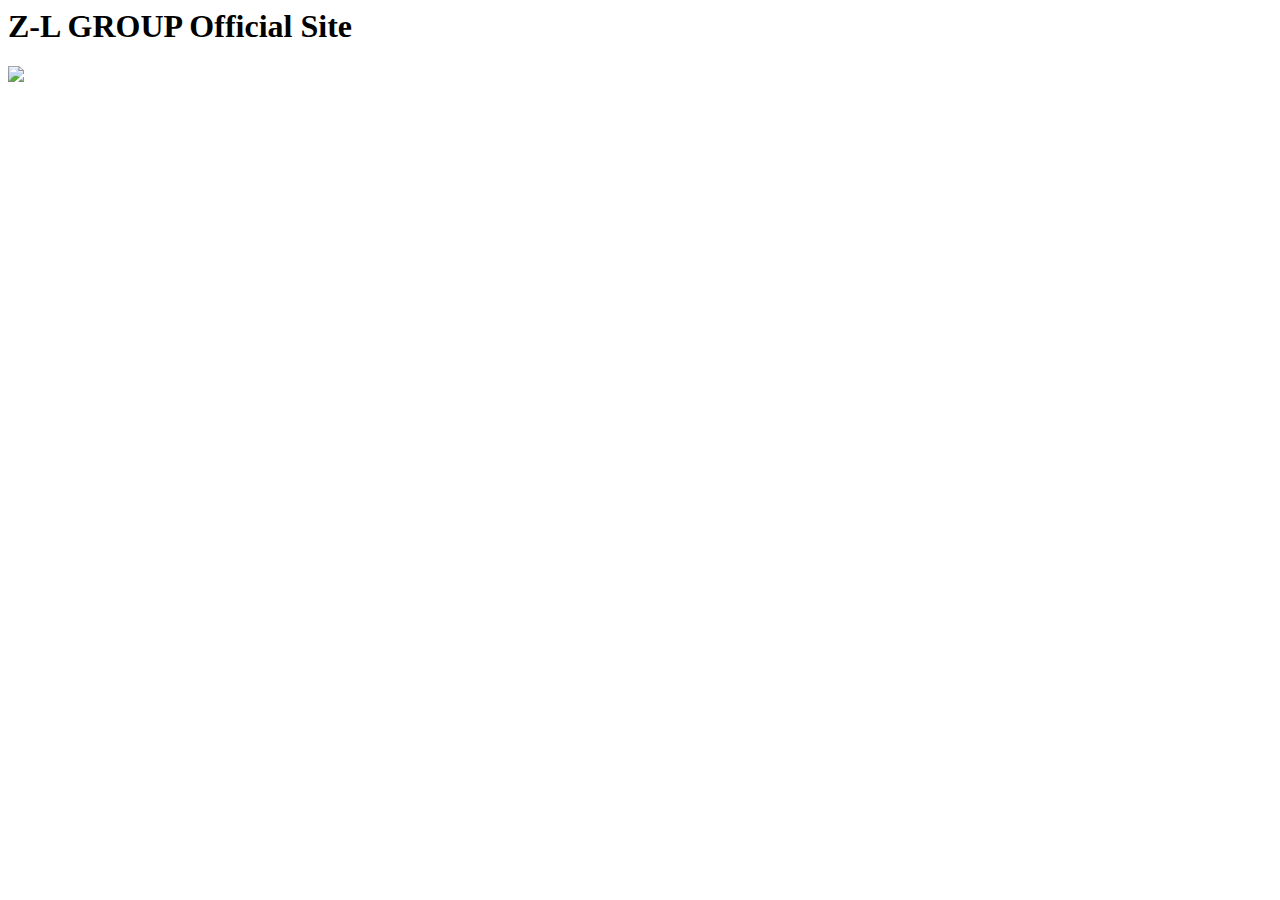
==== ZettelGroup/index.html @ dcdcf2d2 "Create index.html" ====
<html>
  <head>
    <title>
      Z-L GROUPについて|Z-L GROUP Official
    </title>
    <link rel="stylesheet" href="z-lgroup-index.css">
  </head>
  <body>
    <h1>
      Z-L GROUP Official Site
    </h1>
    <img src="img/z-lgroup.png">
  </body>
</html>
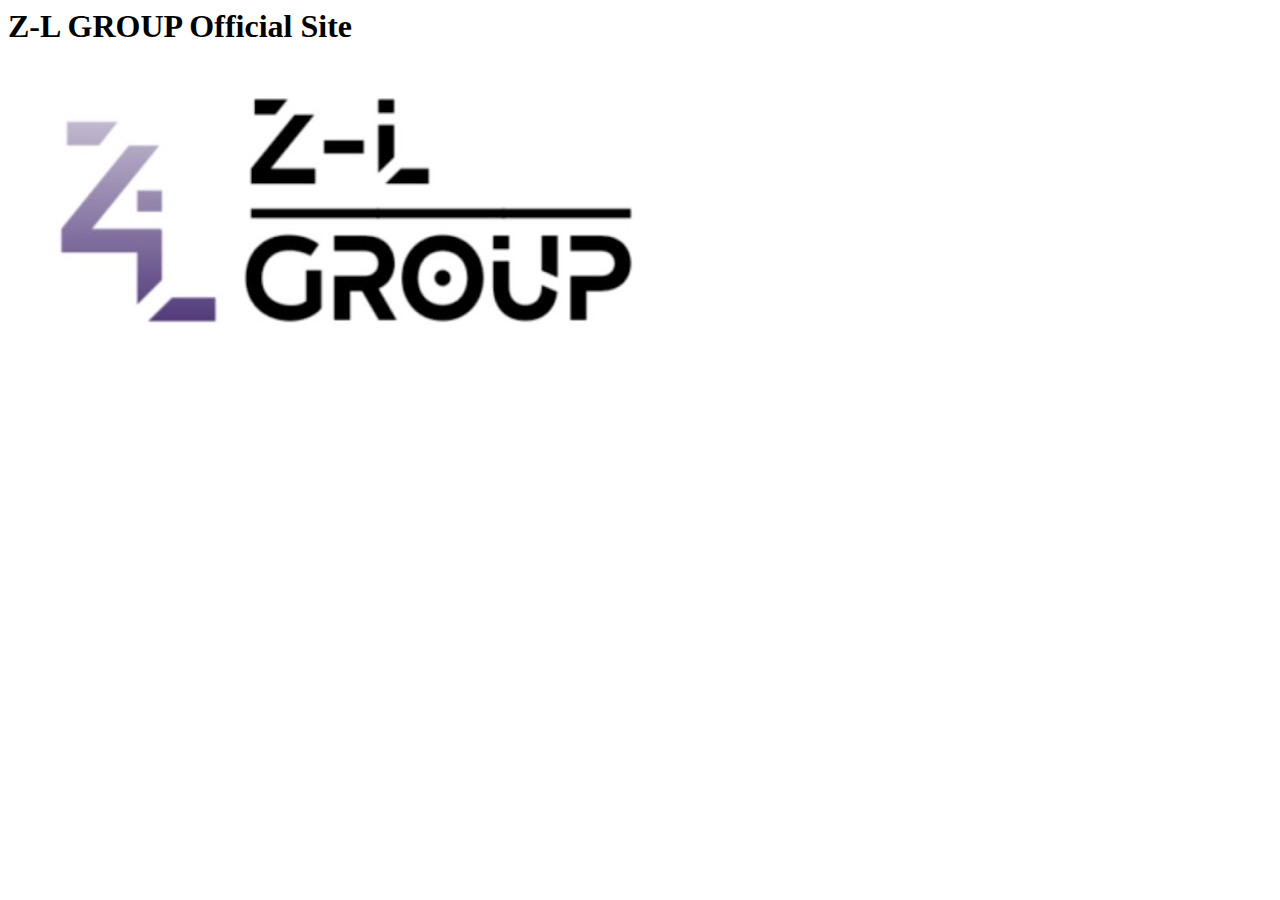
==== commit 30cef88c: "Update index.html" ====
--- a/ZettelGroup/index.html
+++ b/ZettelGroup/index.html
@@ -1,14 +1,16 @@
 <html>
   <head>
     <title>
-      Z-L GROUPについて|Z-L GROUP Official
+      トップ|Z-L GROUP Official Site
     </title>
     <link rel="stylesheet" href="z-lgroup-index.css">
   </head>
   <body>
-    <h1>
-      Z-L GROUP Official Site
-    </h1>
-    <img src="img/z-lgroup.png">
+    <div class="main-text">
+      <h1>
+        Z-L GROUP Official Site
+      </h1>
+      <img src="img/z-lgroup.png">
+    </div>
   </body>
 </html>
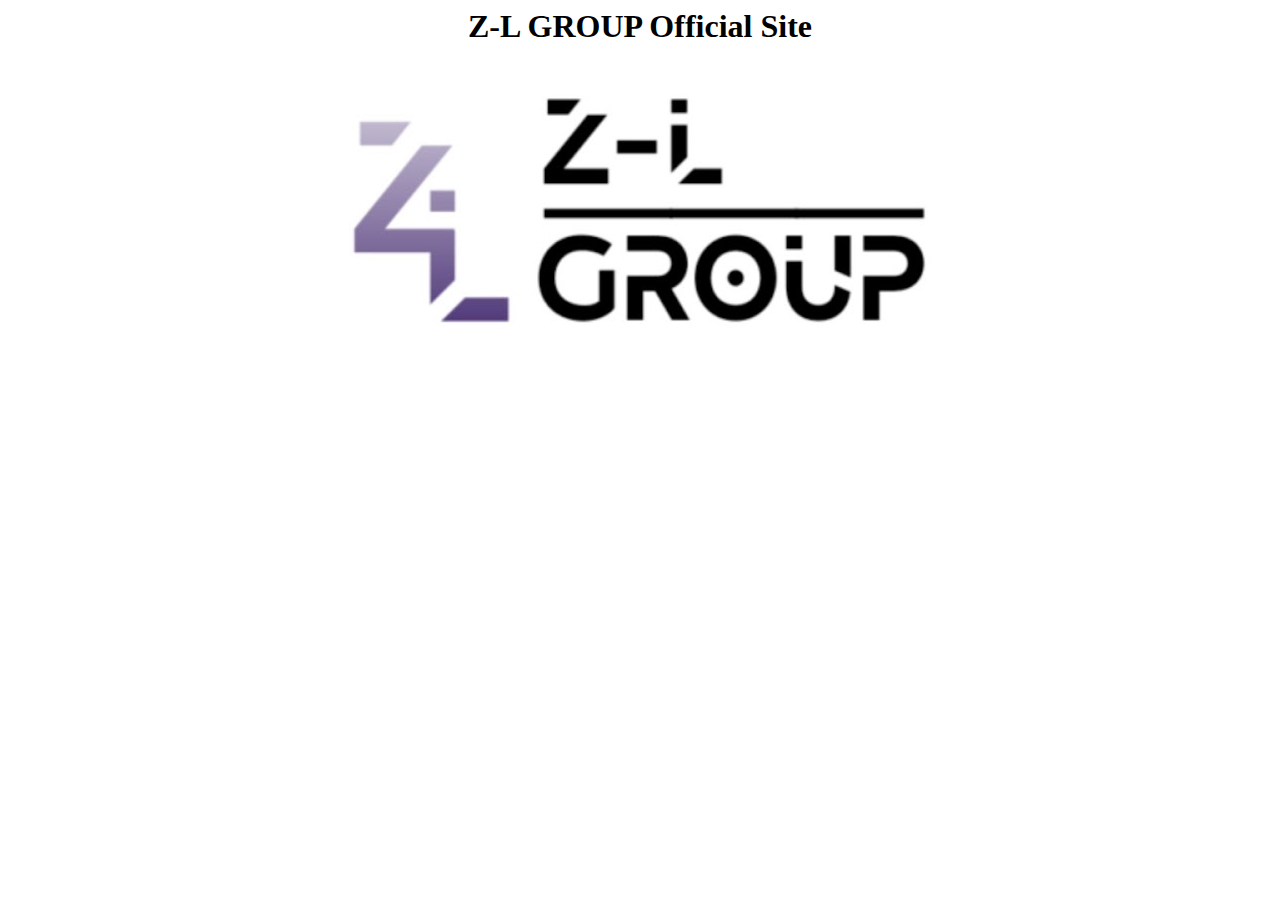
==== commit bf5edc06: "Update index.html" ====
--- a/ZettelGroup/index.html
+++ b/ZettelGroup/index.html
@@ -3,7 +3,7 @@
     <title>
       トップ|Z-L GROUP Official Site
     </title>
-    <link rel="stylesheet" href="z-lgroup-index.css">
+    <link rel="stylesheet" href="main.css">
   </head>
   <body>
     <div class="main-text">
--- a/ZettelGroup/main.css
+++ b/ZettelGroup/main.css
@@ -0,0 +1,3 @@
+.main-text{
+  text-align: center;
+}
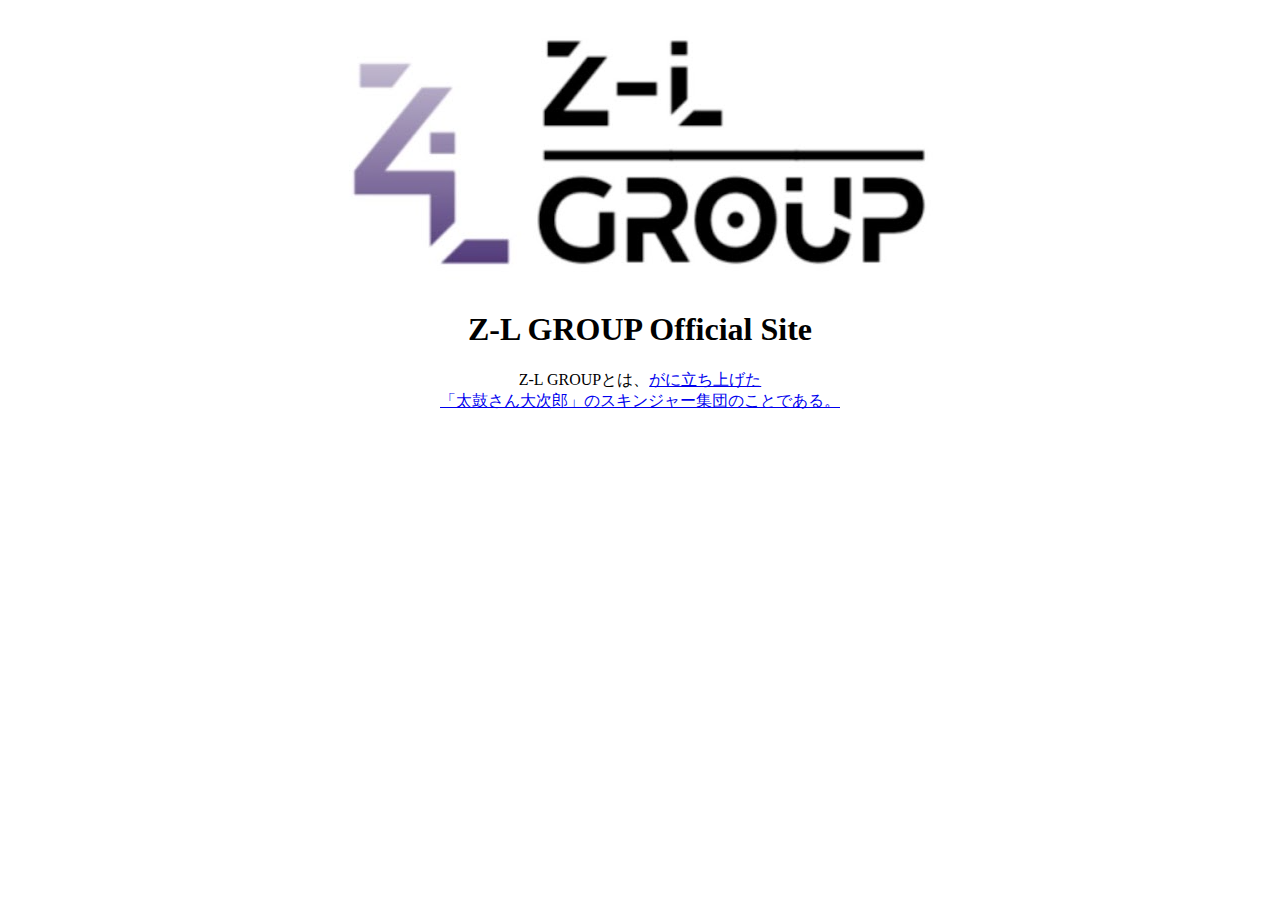
==== commit eb036b50: "Update index.html" ====
--- a/ZettelGroup/index.html
+++ b/ZettelGroup/index.html
@@ -7,10 +7,12 @@
   </head>
   <body>
     <div class="main-text">
+      <img src="img/z-lgroup.png">
       <h1>
         Z-L GROUP Official Site
       </h1>
-      <img src="img/z-lgroup.png">
+      Z-L GROUPとは、<a href="https://twitter.com/Zettel5066">がに立ち上げた<br>
+      「太鼓さん大次郎」のスキンジャー集団のことである。
     </div>
   </body>
 </html>
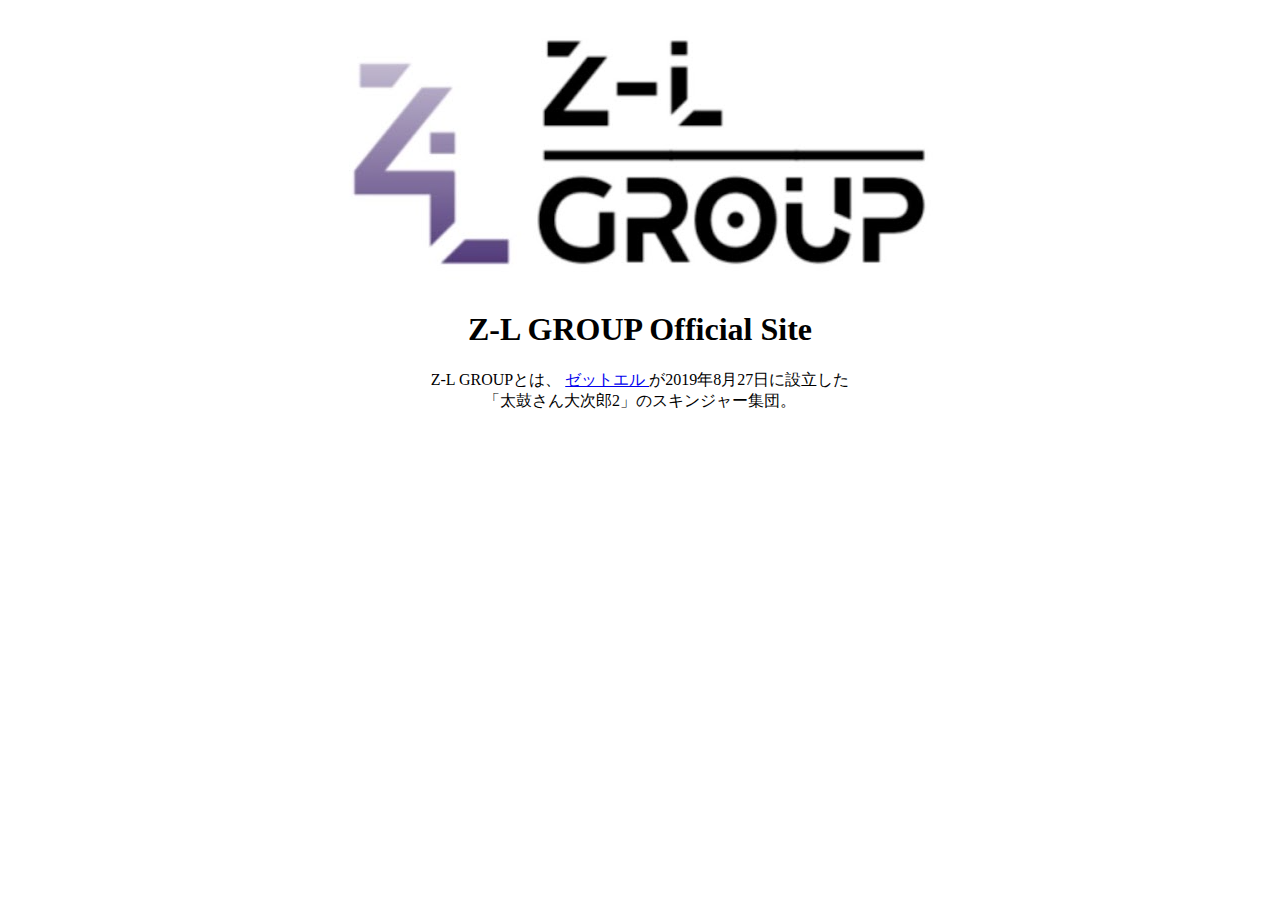
==== commit 4859fbc8: "Update index.html" ====
--- a/ZettelGroup/index.html
+++ b/ZettelGroup/index.html
@@ -11,8 +11,13 @@
       <h1>
         Z-L GROUP Official Site
       </h1>
-      Z-L GROUPとは、<a href="https://twitter.com/Zettel5066">がに立ち上げた<br>
-      「太鼓さん大次郎」のスキンジャー集団のことである。
+      Z-L GROUPとは、
+      <a href="https://twitter.com/Zettel5066">
+        ゼットエル
+      </a>
+      が2019年8月27日に設立した<br>
+     「太鼓さん大次郎2」のスキンジャー集団。<br>
+      
     </div>
   </body>
 </html>
